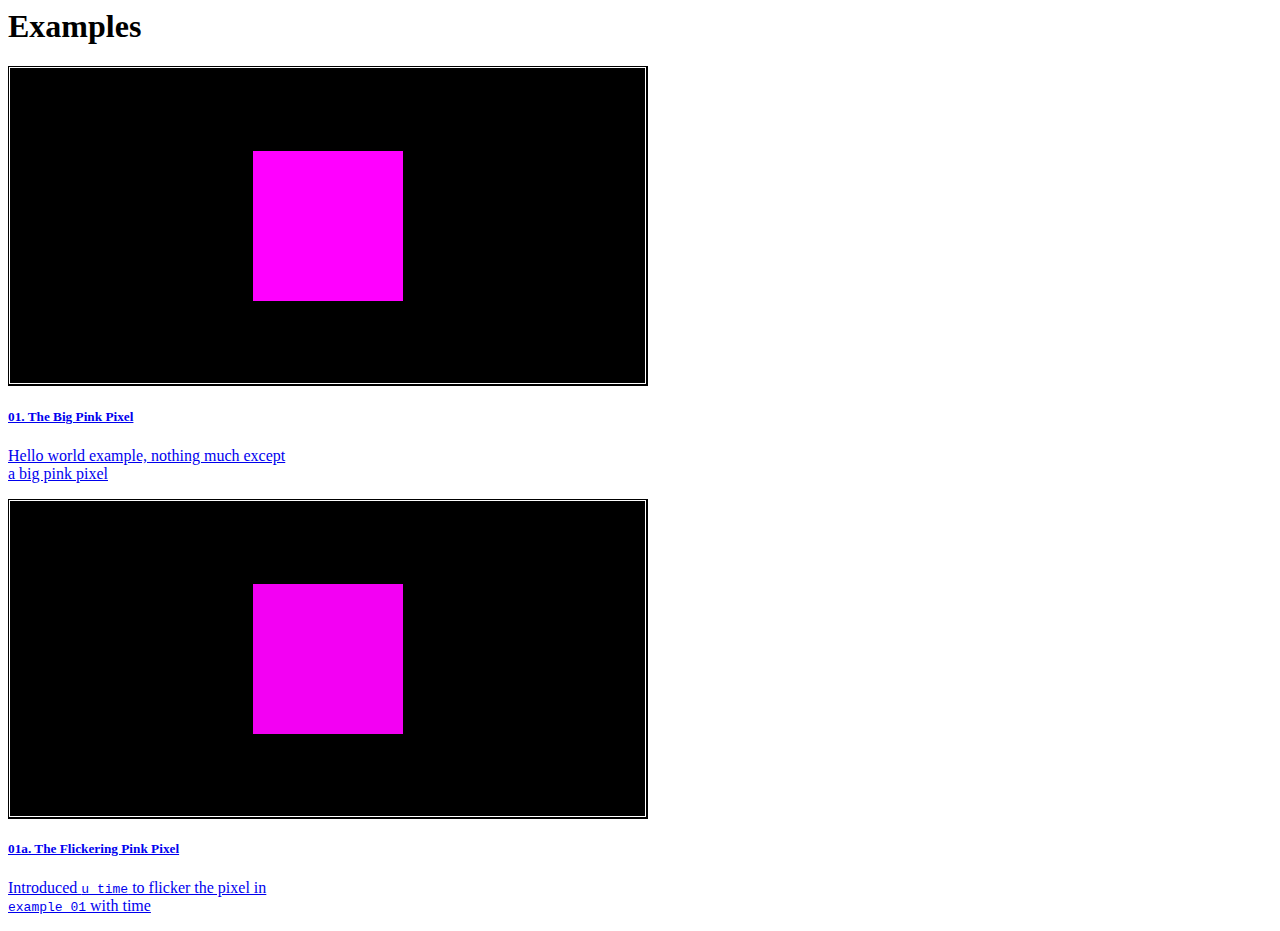
==== index.html @ d4523732 "fixed scaffolding, added index.html" ====
<html lang="en">
  <head>
    <meta charset="UTF-8" />
    <meta http-equiv="X-UA-Compatible" content="IE=edge" />
    <meta name="viewport" content="width=device-width, initial-scale=1.0" />
    <link rel="stylesheet" href="./style.css" />
    <link
      href="https://cdn.jsdelivr.net/npm/bootstrap@5.2.0/dist/css/bootstrap.min.css"
      rel="stylesheet"
      integrity="sha384-gH2yIJqKdNHPEq0n4Mqa/HGKIhSkIHeL5AyhkYV8i59U5AR6csBvApHHNl/vI1Bx"
      crossorigin="anonymous"
    />

    <script
      src="https://cdn.jsdelivr.net/npm/bootstrap@5.2.0/dist/js/bootstrap.bundle.min.js"
      integrity="sha384-A3rJD856KowSb7dwlZdYEkO39Gagi7vIsF0jrRAoQmDKKtQBHUuLZ9AsSv4jD4Xa"
      crossorigin="anonymous"
    ></script>

    <title>Learning Shaders</title>
  </head>
  <body class="bg-black">
    <div class="container jumbotron text-center pt-5 pb-5">
      <h1 class="text-white">Examples</h1>
    </div>
    <div class="container w-50">
      <div class="row row-cols-1 row-cols-md-2 g-4">
        <div class="col">
          <div class="card" style="width: 18rem">
            <a
              class="text-decoration-none text-black"
              href="./examples/01/index.html"
            >
              <img src="thumbnails/01.gif" class="card-img-top" alt="..." />
              <div class="card-body">
                <h5 class="card-title">01. The Big Pink Pixel</h5>
                <p class="card-text">
                  Hello world example, nothing much except a big pink pixel
                </p>
                <!-- <a href="#" class="btn btn-primary"></a> -->
              </div>
            </a>
          </div>
        </div>
        <div class="col">
          <div class="card" style="width: 18rem">
            <a
              href="./examples/01/variant_a/index.html"
              class="text-decoration-none text-black"
            >
              <img src="thumbnails/01a.gif" class="card-img-top" alt="..." />
              <div class="card-body">
                <h5 class="card-title">01a. The Flickering Pink Pixel</h5>
                <p class="card-text">
                  Introduced <code>u_time</code> to flicker the pixel in
                  <code>example 01</code> with time
                </p>
                <!-- <a href="#" class="btn btn-primary"></a> -->
              </div>
            </a>
          </div>
        </div>
      </div>
    </div>
  </body>
</html>
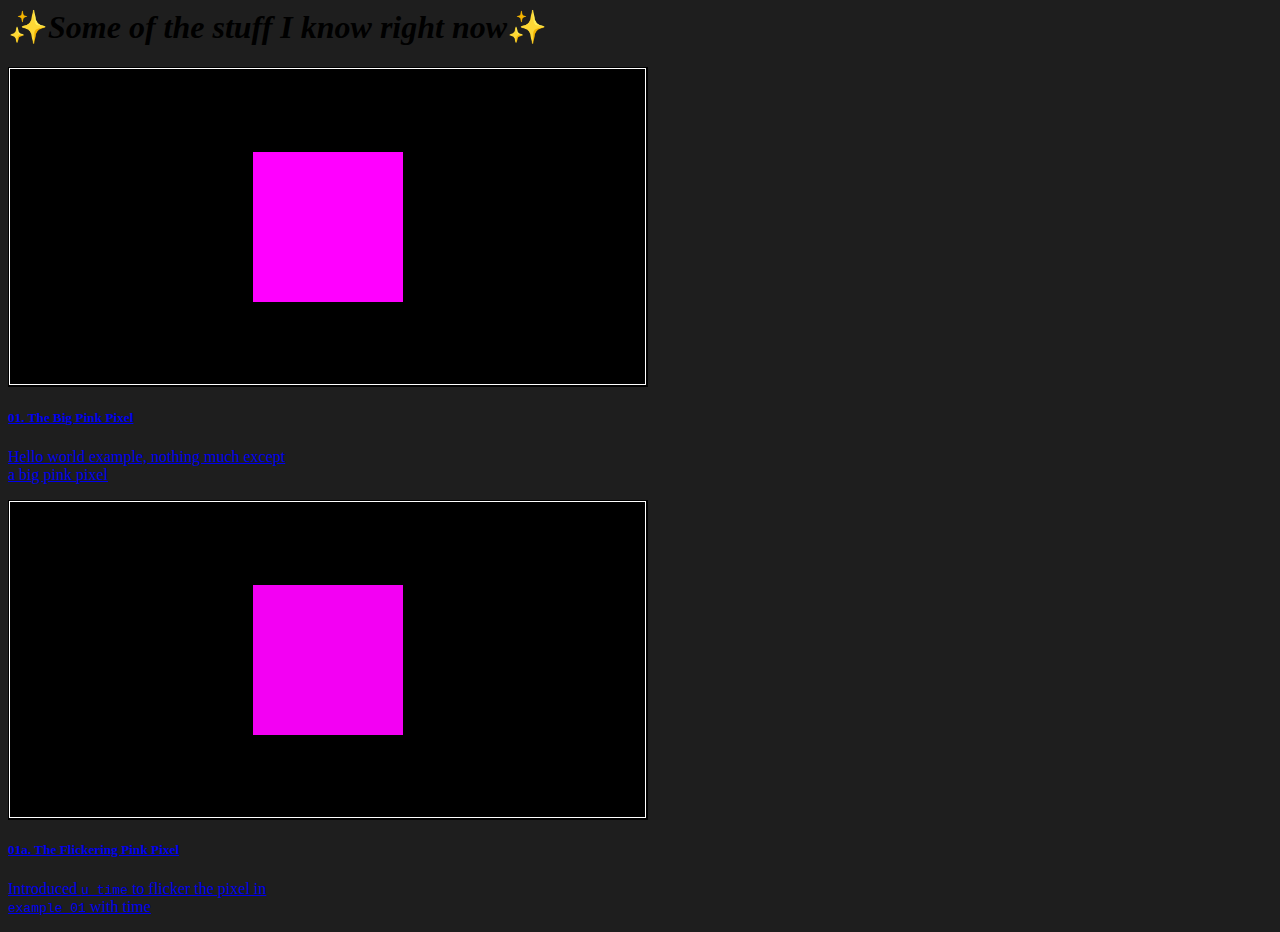
==== commit 1a0990f5: "changed index presentation" ====
--- a/index.html
+++ b/index.html
@@ -19,18 +19,15 @@
 
     <title>Learning Shaders</title>
   </head>
-  <body class="bg-black">
+  <body style="background-color: rgb(30, 30, 30)">
     <div class="container jumbotron text-center pt-5 pb-5">
-      <h1 class="text-white">Examples</h1>
+      <h1 class="text-white">✨<i>Some of the stuff I know right now</i>✨</h1>
     </div>
-    <div class="container w-50">
-      <div class="row row-cols-1 row-cols-md-2 g-4">
-        <div class="col">
-          <div class="card" style="width: 18rem">
-            <a
-              class="text-decoration-none text-black"
-              href="./examples/01/index.html"
-            >
+    <div class="d-flex">
+      <div class="row">
+        <div class="col p-0">
+          <div class="card m-5" style="width: 18rem">
+            <a class="text-decoration-none text-black" href="./examples/01/">
               <img src="thumbnails/01.gif" class="card-img-top" alt="..." />
               <div class="card-body">
                 <h5 class="card-title">01. The Big Pink Pixel</h5>
@@ -42,10 +39,10 @@
             </a>
           </div>
         </div>
-        <div class="col">
-          <div class="card" style="width: 18rem">
+        <div class="col p-0">
+          <div class="card m-5" style="width: 18rem">
             <a
-              href="./examples/01/variant_a/index.html"
+              href="./examples/01/variant_a/"
               class="text-decoration-none text-black"
             >
               <img src="thumbnails/01a.gif" class="card-img-top" alt="..." />
--- a/style.css
+++ b/style.css
@@ -0,0 +1,5 @@
+.card:hover {
+  box-shadow: rgb(10, 10, 10) 30px 30px 15px;
+  transform: translate(-5px, -5px);
+  transition: height 0.2s, transform 0.2s, box-shadow 0.2s;
+}
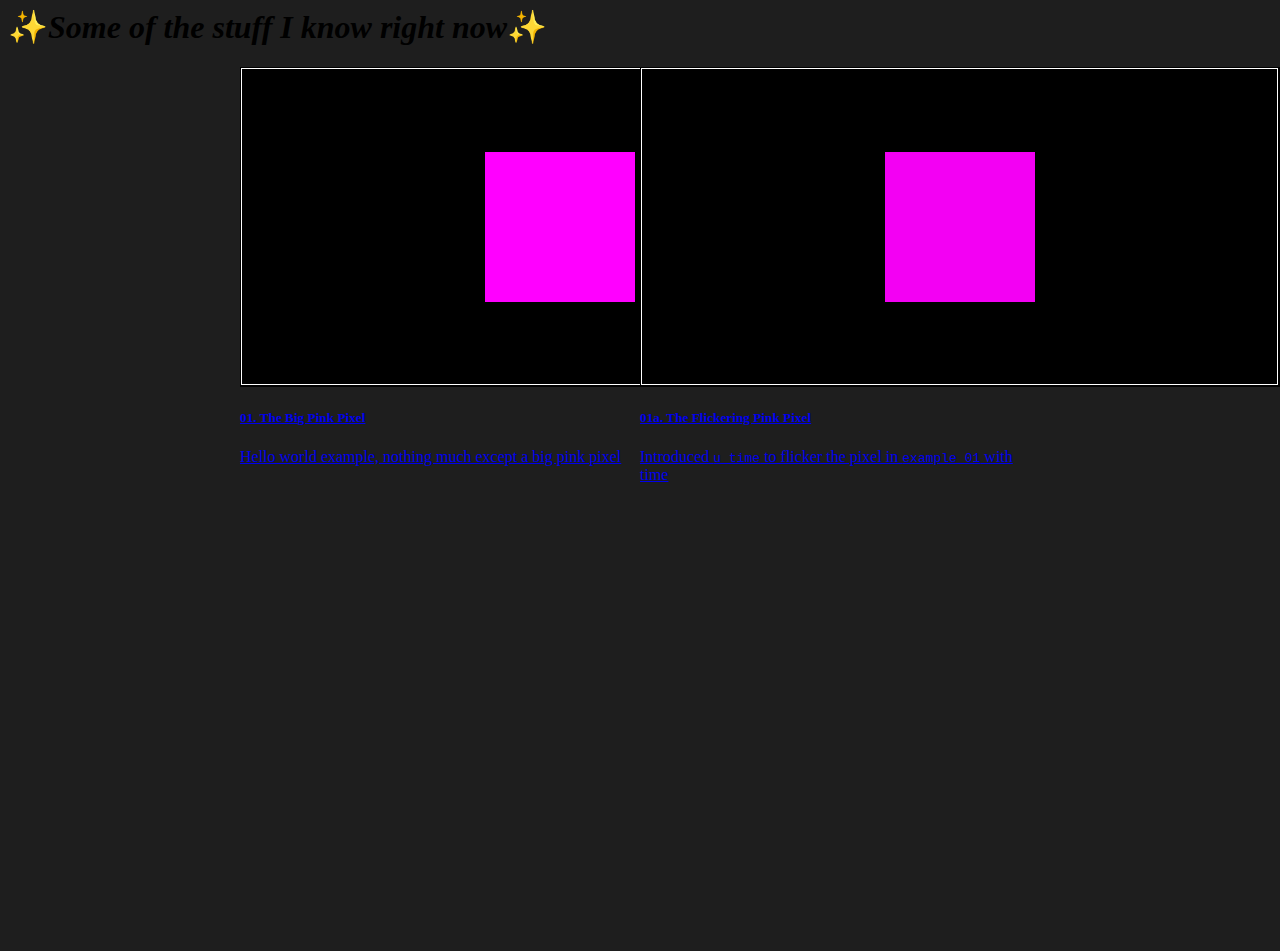
==== commit 048514f0: "fixed alignment issues on phone" ====
--- a/index.html
+++ b/index.html
@@ -3,7 +3,6 @@
     <meta charset="UTF-8" />
     <meta http-equiv="X-UA-Compatible" content="IE=edge" />
     <meta name="viewport" content="width=device-width, initial-scale=1.0" />
-    <link rel="stylesheet" href="./style.css" />
     <link
       href="https://cdn.jsdelivr.net/npm/bootstrap@5.2.0/dist/css/bootstrap.min.css"
       rel="stylesheet"
@@ -23,41 +22,41 @@
     <div class="container jumbotron text-center pt-5 pb-5">
       <h1 class="text-white">✨<i>Some of the stuff I know right now</i>✨</h1>
     </div>
-    <div class="d-flex">
-      <div class="row">
-        <div class="col p-0">
-          <div class="card m-5" style="width: 18rem">
-            <a class="text-decoration-none text-black" href="./examples/01/">
-              <img src="thumbnails/01.gif" class="card-img-top" alt="..." />
-              <div class="card-body">
-                <h5 class="card-title">01. The Big Pink Pixel</h5>
-                <p class="card-text">
-                  Hello world example, nothing much except a big pink pixel
-                </p>
-                <!-- <a href="#" class="btn btn-primary"></a> -->
-              </div>
-            </a>
+    <div class="center no-border">
+      <div class="card m-5">
+        <a class="text-decoration-none text-black" href="./examples/01/">
+          <img src="thumbnails/01.gif" class="card-img-top" alt="..." />
+          <div class="card-body">
+            <h5 class="card-title fw-semibold fst-italic">
+              01. The Big Pink Pixel
+            </h5>
+            <p class="card-text">
+              Hello world example, nothing much except a big pink pixel
+            </p>
+            <!-- <a href="#" class="btn btn-primary"></a> -->
           </div>
-        </div>
-        <div class="col p-0">
-          <div class="card m-5" style="width: 18rem">
-            <a
-              href="./examples/01/variant_a/"
-              class="text-decoration-none text-black"
-            >
-              <img src="thumbnails/01a.gif" class="card-img-top" alt="..." />
-              <div class="card-body">
-                <h5 class="card-title">01a. The Flickering Pink Pixel</h5>
-                <p class="card-text">
-                  Introduced <code>u_time</code> to flicker the pixel in
-                  <code>example 01</code> with time
-                </p>
-                <!-- <a href="#" class="btn btn-primary"></a> -->
-              </div>
-            </a>
+        </a>
+      </div>
+
+      <div class="card m-5">
+        <a
+          href="./examples/01/variant_a/"
+          class="text-decoration-none text-black"
+        >
+          <img src="thumbnails/01a.gif" class="card-img-top" alt="..." />
+          <div class="card-body">
+            <h5 class="card-title fw-semibold fst-italic">
+              01a. The Flickering Pink Pixel
+            </h5>
+            <p class="card-text">
+              Introduced <code>u_time</code> to flicker the pixel in
+              <code>example 01</code> with time
+            </p>
+            <!-- <a href="#" class="btn btn-primary"></a> -->
           </div>
-        </div>
+        </a>
       </div>
     </div>
   </body>
+  <link rel="stylesheet" href="./style.css" />
 </html>
--- a/style.css
+++ b/style.css
@@ -1,5 +1,41 @@
+.card {
+  width: 25rem;
+}
+
 .card:hover {
   box-shadow: rgb(10, 10, 10) 30px 30px 15px;
   transform: translate(-5px, -5px);
   transition: height 0.2s, transform 0.2s, box-shadow 0.2s;
 }
+.center {
+  height: 99%;
+  border: 2px solid white;
+  display: flex;
+  flex-direction: row;
+  align-items: center;
+  justify-content: center;
+}
+
+.no-border {
+  align-items: baseline;
+  border: none;
+}
+
+@media only screen and (max-width: 744px) {
+  .center {
+    border: 2px solid white;
+    display: flex;
+    flex-direction: column;
+    height: auto;
+    width: auto;
+  }
+
+  .no-border {
+    align-items: center;
+    border: none;
+  }
+
+  .card {
+    width: 70vw;
+  }
+}
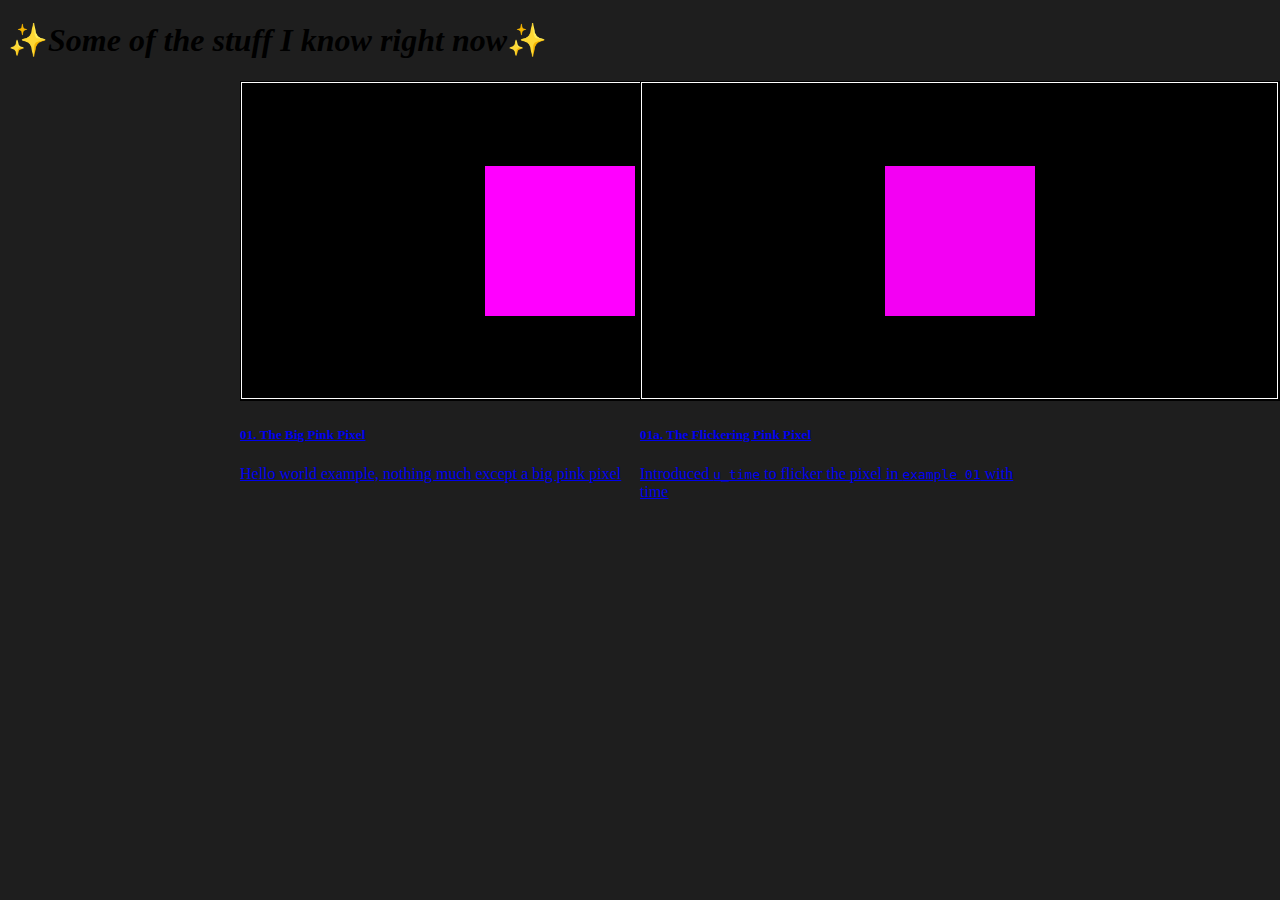
==== commit fd7e0e08: "uwu" ====
--- a/index.html
+++ b/index.html
@@ -1,3 +1,4 @@
+<!DOCTYPE html>
 <html lang="en">
   <head>
     <meta charset="UTF-8" />
